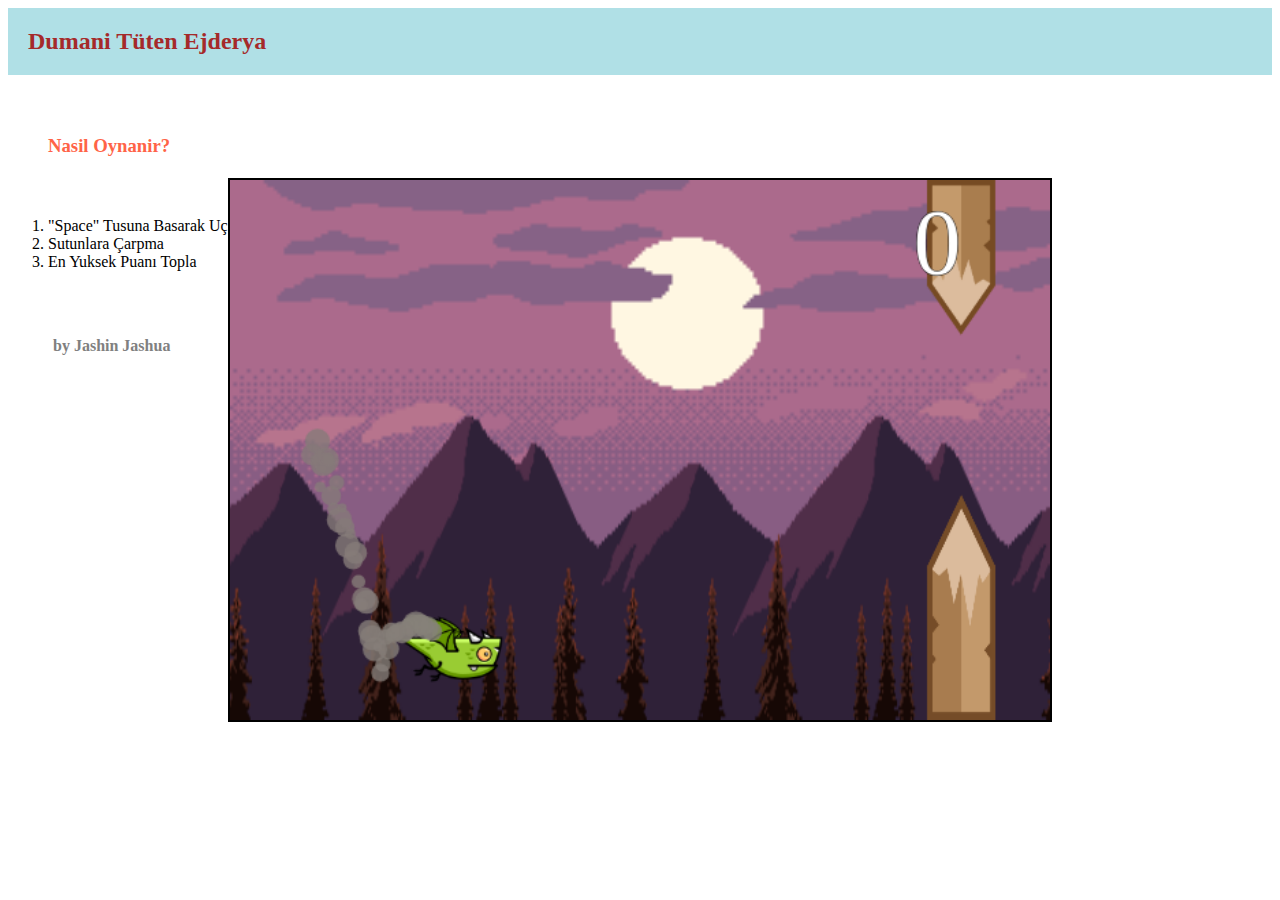
==== index.html @ 496042b1 "Rename game-index.html to index.html" ====
<!DOCTYPE html>
<html lang="en">

<head>
    <meta charset="utf-8">
    <meta name="viewport" content="width=device-width, initial-scale=1.0">
    <title>Dumani Tuten Ejderya </title>
    <link rel="stylesheet" href="game.css">
</head>
<body>


    <canvas id="canvas1">

    
    </canvas>
    <style>
 
  
  h2   {color: brown;
  
  margin-top: 0px;
  margin-bottom: 20px;
  margin-right: 0px;
  margin-left: 0px;
  text-align: left;
  padding: 20px;
  }
 h3   {color: tomato;
  
  margin-top: 0px;
  margin-bottom: 20px;
  margin-right: 0px;
  margin-left: 0px;
  text-align: left;
  padding: 40px;
  }
 
 h4{
color:gray;

  text-align: left;
  padding: 45px;
 
 }


</style>

    

    <h2  style="background-color:powderblue">Dumani Tüten Ejderya </h2>
    <h3>Nasil Oynanir?</h2>

    <ul style="list-style-type:disk;">
  <li>"Space" Tusuna Basarak Uç</li>
  <li>Sutunlara Çarpma</li>
  <li>En Yuksek Puanı Topla</li>
</ul>  

<h4>by Jashin Jashua<h4>
    
     
    

<script>
  function playMusic(){
  music.play();
  }
  </script>

<audio id="music" loop src="song/song.wav" autoplay> </audio>


    
    <script src="bird.js"></script>
    <script src="particles.js"></script> 
    <script src="obstacles.js"></script> 
    <script src="main.js"></script>

     
    
    </body>
</html>
---- game.css ----
#canvas1 {
    position: absolute;
    top: 50%;
    left: 50%;
    transform: translate(-50%, -50%);
    width: 820px;
    height: 540px;
    border: 2px solid black;
    background: url(image/BG.png);
    background-size: cover;
}
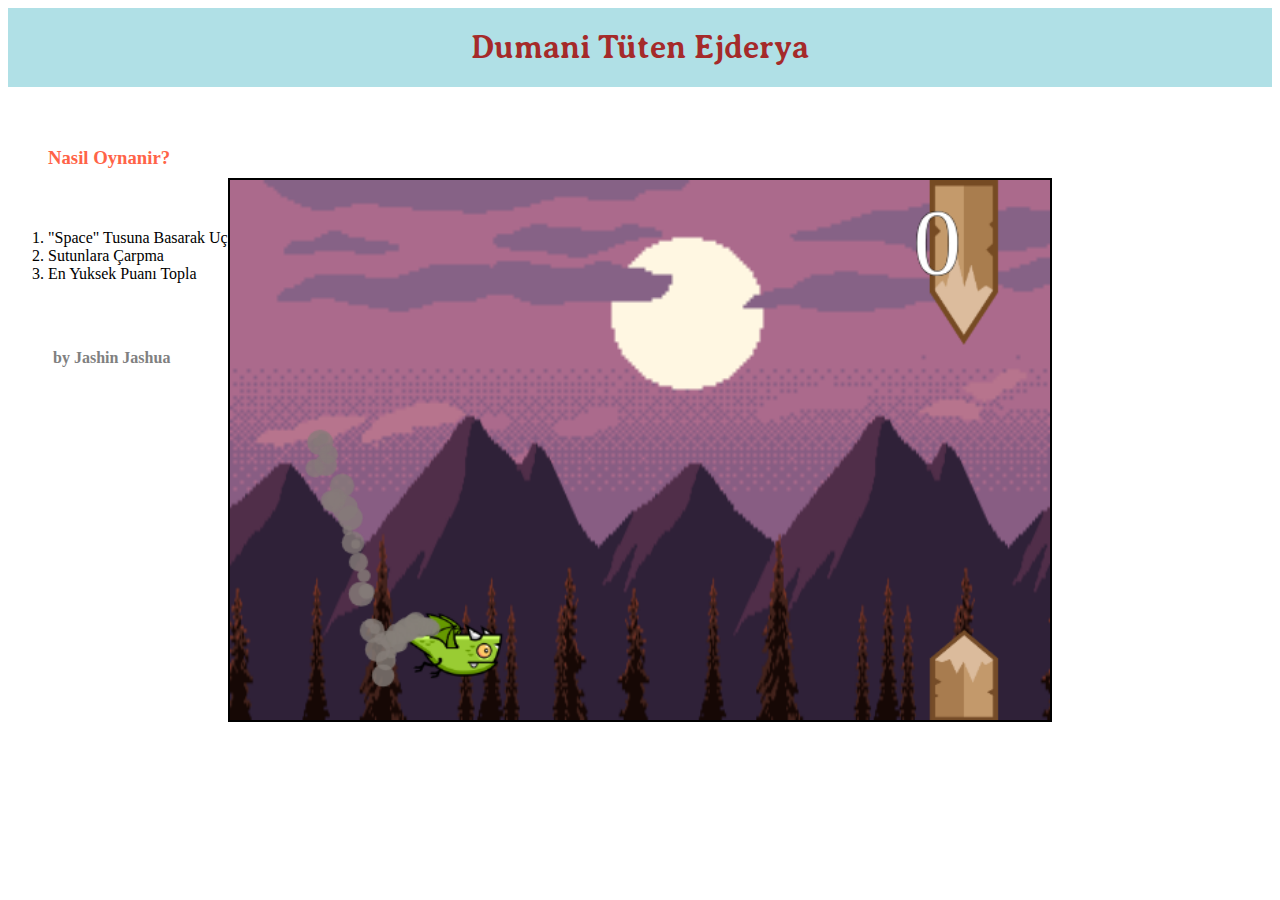
==== commit 223db1cb: "Update index.html" ====
--- a/index.html
+++ b/index.html
@@ -6,6 +6,8 @@
     <meta name="viewport" content="width=device-width, initial-scale=1.0">
     <title>Dumani Tuten Ejderya </title>
     <link rel="stylesheet" href="game.css">
+    <link href="https://fonts.googleapis.com/css2?family=Averia+Serif+Libre:ital,wght@1,700&display=swap" rel="stylesheet"><meta http-equiv="content-type" content="text/html; charset=utf-8" />
+
 </head>
 <body>
 
@@ -16,9 +18,14 @@
     </canvas>
     <style>
  
+
   
-  h2   {color: brown;
-  
+  h2   {
+    
+     font-size: 2em;
+    font-family: 'Averia Serif Libre', cursive;
+    color: brown;
+
   margin-top: 0px;
   margin-bottom: 20px;
   margin-right: 0px;
@@ -47,9 +54,10 @@
 
 </style>
 
+
     
 
-    <h2  style="background-color:powderblue">Dumani Tüten Ejderya </h2>
+    <h2  style="background-color:powderblue"><div align="center">Dumani Tüten Ejderya</div> </h2>
     <h3>Nasil Oynanir?</h2>
 
     <ul style="list-style-type:disk;">
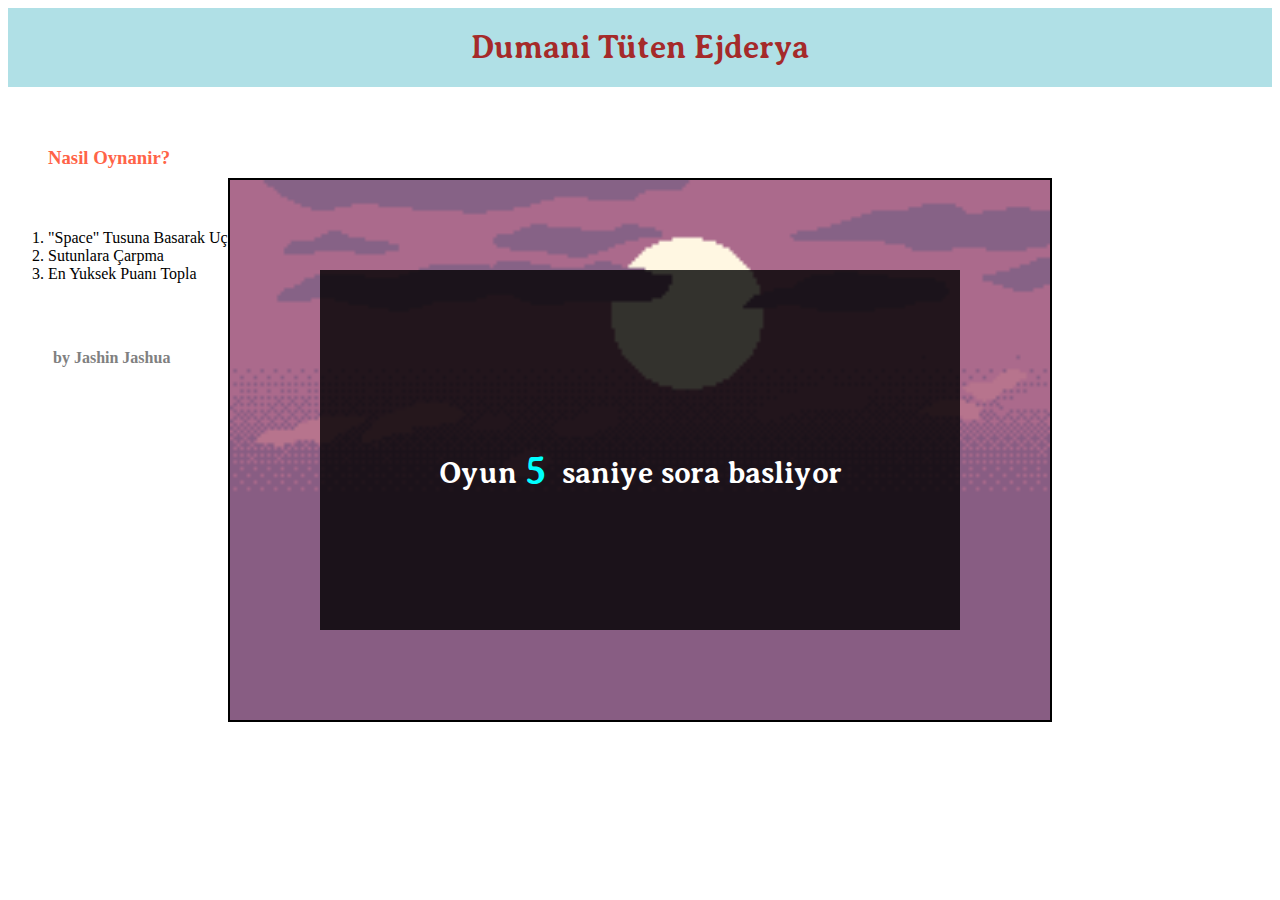
==== commit 55201f7c: "Update index.html" ====
--- a/index.html
+++ b/index.html
@@ -68,8 +68,9 @@
 
 <h4>by Jashin Jashua<h4>
     
-     
-    
+     <div class="game-starter">
+     <h2> Oyun <span id='counter'>5</span> saniye sora basliyor</h2>
+     </div>  
 
 <script>
   function playMusic(){
--- a/game.css
+++ b/game.css
@@ -8,4 +8,29 @@
     border: 2px solid black;
     background: url(image/BG.png);
     background-size: cover;
-}+}
+
+.game-starter {
+    width: 50%;
+    height: 40vh;
+    position: absolute;
+    left: 0;
+    right: 0;
+    margin: 0 auto;
+    top: 50%;
+    transform: translateY(-50%);
+    background: rgba(0, 0, 0, 0.8);
+    line-height: 40vh;
+}
+
+.game-starter h2 {
+    color: white;
+    font-size: 30px;
+    text-align: center;
+}
+
+.game-starter h2 span {
+    font-size: 40px;
+    color: aqua;
+    padding-right: 8px;
+}
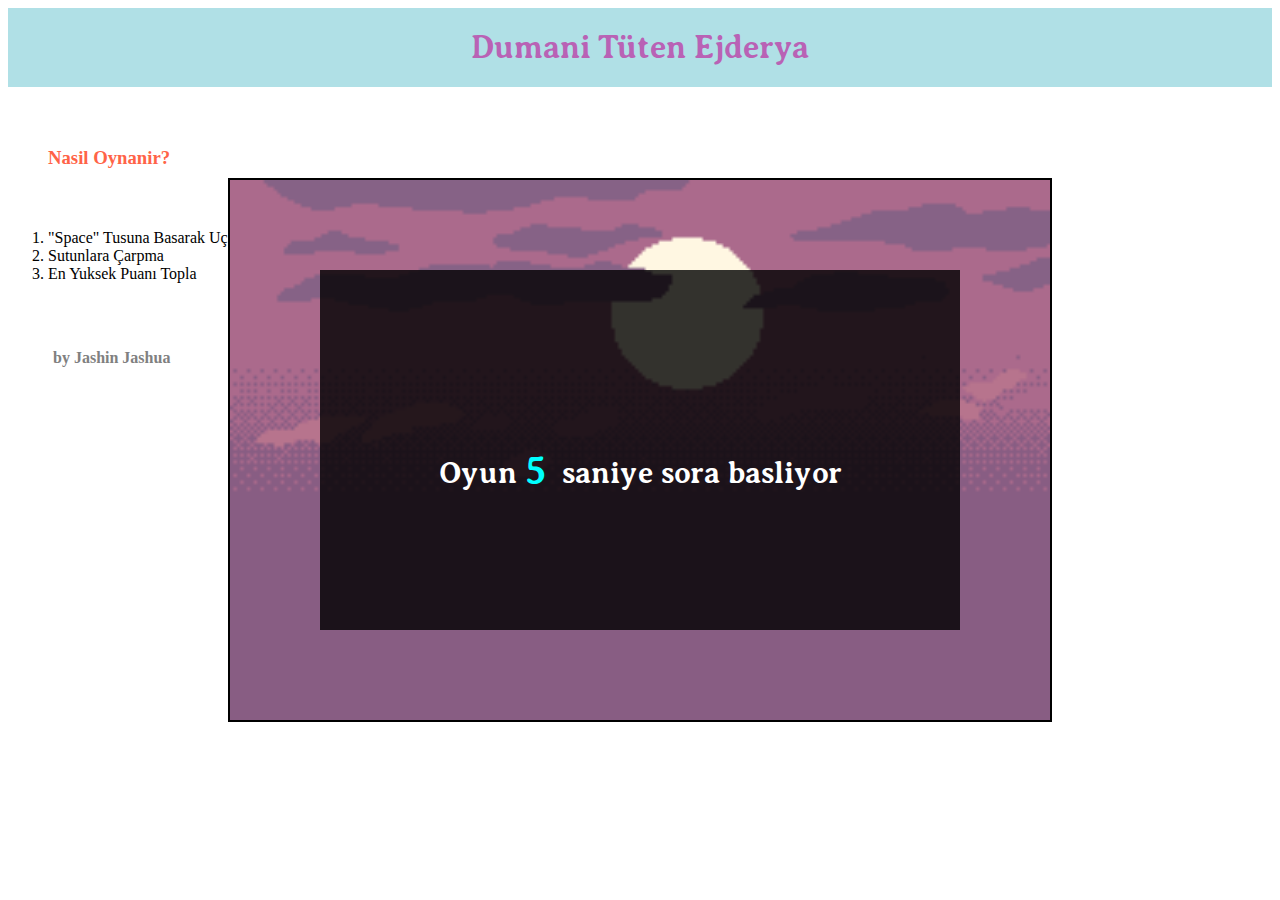
==== commit 14371ad2: "Update index.html" ====
--- a/index.html
+++ b/index.html
@@ -24,7 +24,7 @@
     
      font-size: 2em;
     font-family: 'Averia Serif Libre', cursive;
-    color: brown;
+    color:  rgb(185, 98, 181);
 
   margin-top: 0px;
   margin-bottom: 20px;
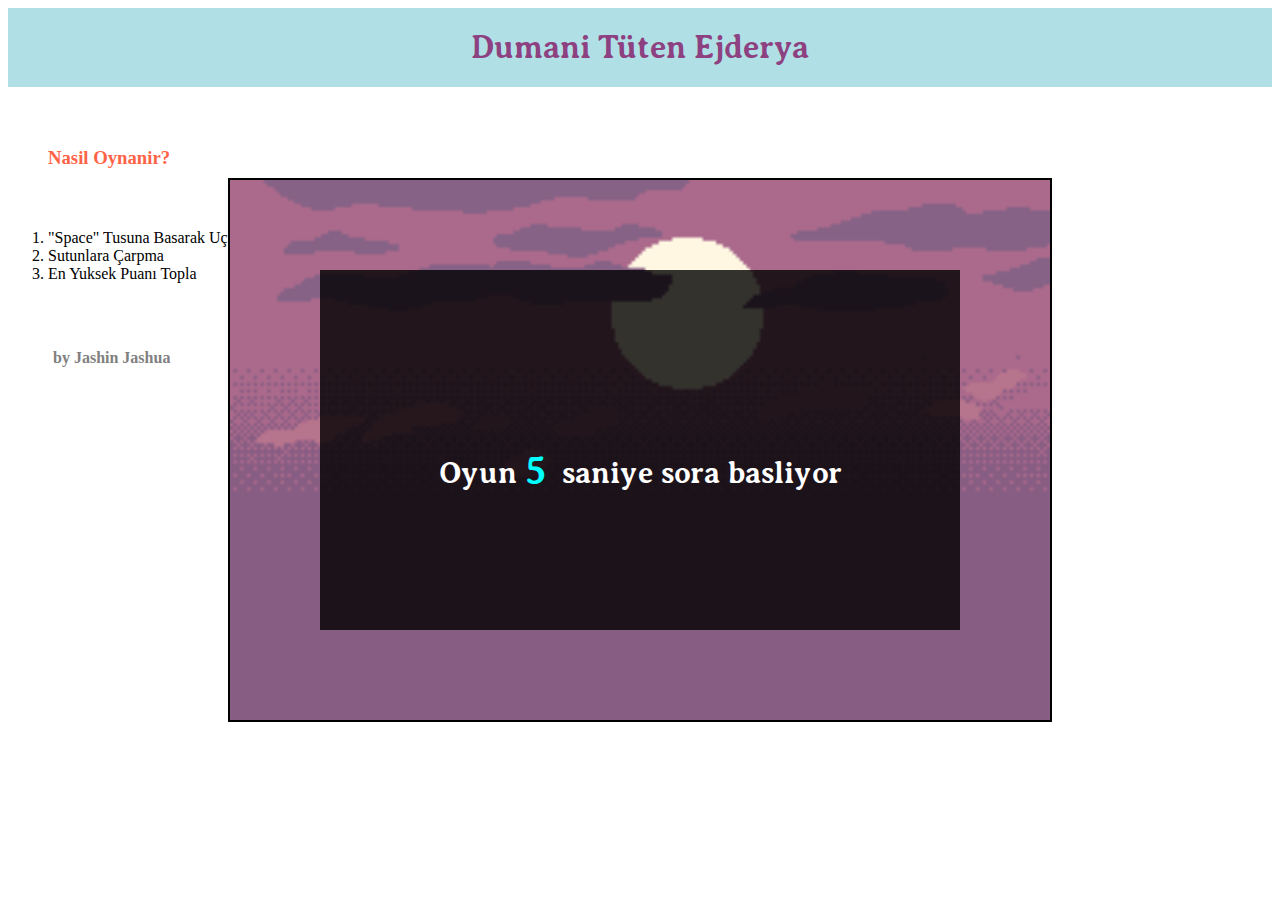
==== commit da7c95d9: "Update index.html" ====
--- a/index.html
+++ b/index.html
@@ -24,7 +24,7 @@
     
      font-size: 2em;
     font-family: 'Averia Serif Libre', cursive;
-    color:  rgb(185, 98, 181);
+    color:  rgb(141, 65, 128);
 
   margin-top: 0px;
   margin-bottom: 20px;
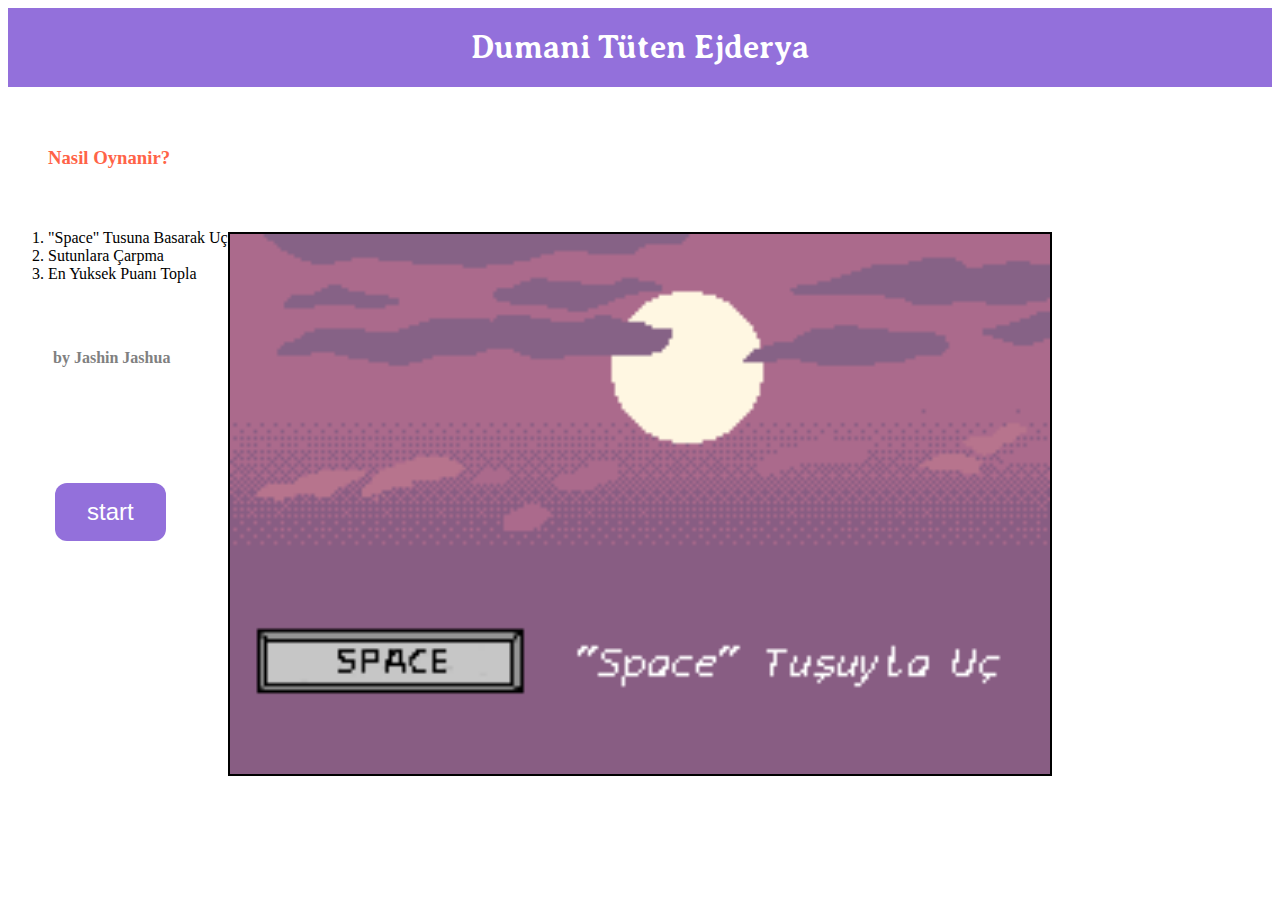
==== commit 236ad12c: "Update index.html" ====
--- a/index.html
+++ b/index.html
@@ -13,9 +13,9 @@
 
 
     <canvas id="canvas1">
-
     
     </canvas>
+  
     <style>
  
 
@@ -24,7 +24,7 @@
     
      font-size: 2em;
     font-family: 'Averia Serif Libre', cursive;
-    color:  rgb(141, 65, 128);
+    color:white;
 
   margin-top: 0px;
   margin-bottom: 20px;
@@ -50,14 +50,26 @@
   padding: 45px;
  
  }
+.button {
+  font-size: 24px;
+  border-radius: 12px;
+  background-color:#9370DB; 
+  border: none;
+  color: white;
+  padding: 15px 32px;
+  text-align: center;
+  text-decoration: none;
+  display: inline-block;
+  margin: 4px 2px;
+  cursor: pointer;
+}
 
-
+.button:hover {
+  box-shadow: 0 12px 16px 0 rgba(0,0,0,0.24), 0 17px 50px 0 rgba(0,0,0,0.19);
+}
+   
 </style>
-
-
-    
-
-    <h2  style="background-color:powderblue"><div align="center">Dumani Tüten Ejderya</div> </h2>
+ <h2  style="background-color:#9370DB"><div align="center">Dumani Tüten Ejderya</div> </h2>
     <h3>Nasil Oynanir?</h2>
 
     <ul style="list-style-type:disk;">
@@ -67,16 +79,14 @@
 </ul>  
 
 <h4>by Jashin Jashua<h4>
-    
-     <div class="game-starter">
-     <h2> Oyun <span id='counter'>5</span> saniye sora basliyor</h2>
-     </div>  
 
 <script>
   function playMusic(){
-  music.play();
+     music.play();
   }
   </script>
+
+  <button class="button" type="button" id="button1">start</button>
 
 <audio id="music" loop src="song/song.wav" autoplay> </audio>
 
--- a/game.css
+++ b/game.css
@@ -1,6 +1,6 @@
 #canvas1 {
     position: absolute;
-    top: 50%;
+    top: 56%;
     left: 50%;
     transform: translate(-50%, -50%);
     width: 820px;
@@ -9,28 +9,3 @@
     background: url(image/BG.png);
     background-size: cover;
 }
-
-.game-starter {
-    width: 50%;
-    height: 40vh;
-    position: absolute;
-    left: 0;
-    right: 0;
-    margin: 0 auto;
-    top: 50%;
-    transform: translateY(-50%);
-    background: rgba(0, 0, 0, 0.8);
-    line-height: 40vh;
-}
-
-.game-starter h2 {
-    color: white;
-    font-size: 30px;
-    text-align: center;
-}
-
-.game-starter h2 span {
-    font-size: 40px;
-    color: aqua;
-    padding-right: 8px;
-}
